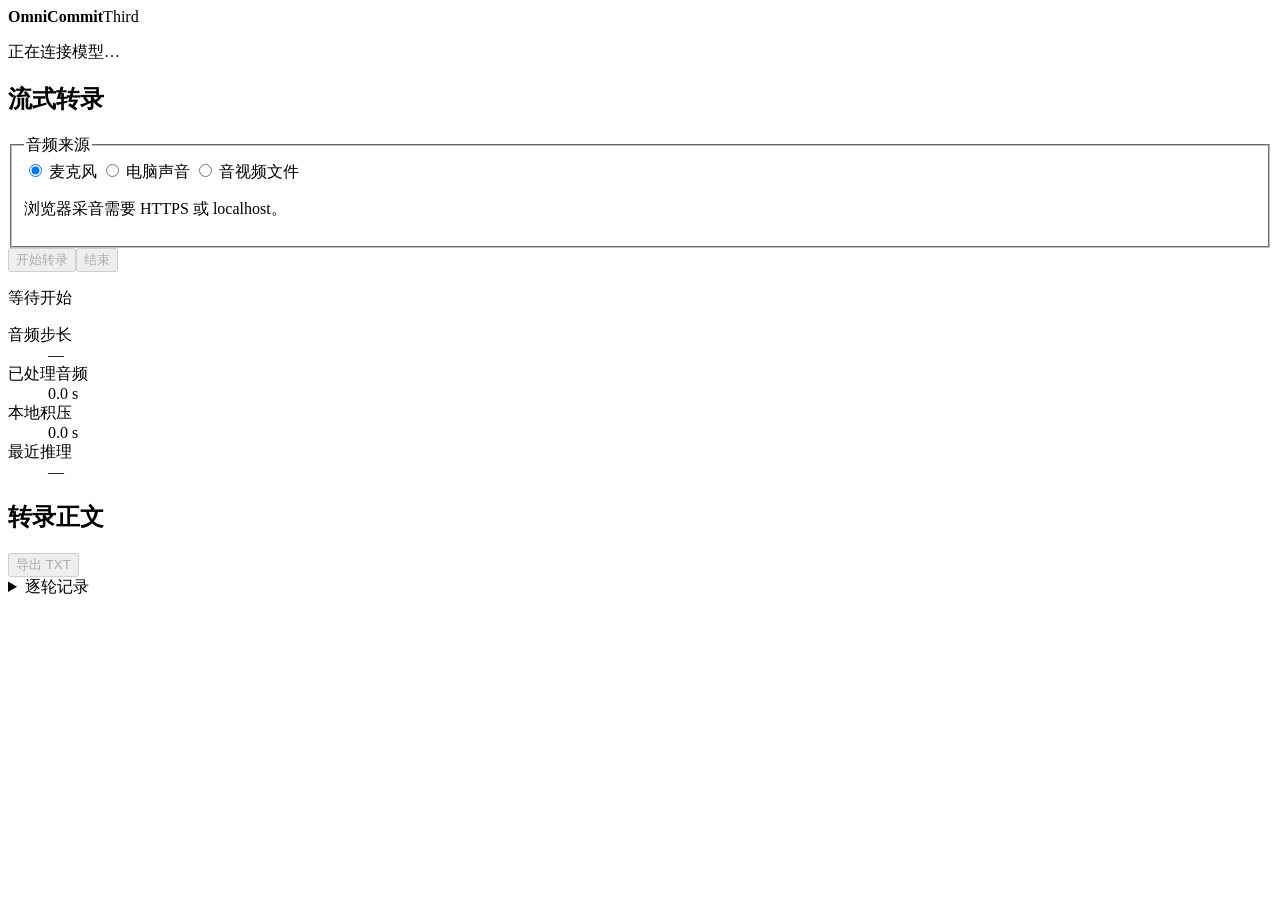
==== Third/web/index.html @ fe355b0c "Add Third text-only streaming ASR data, training and web service" ====
<!doctype html>
<html lang="zh-CN">
<head>
  <meta charset="utf-8">
  <meta name="viewport" content="width=device-width,initial-scale=1">
  <title>OmniCommit Third · 实时转录</title>
  <link rel="stylesheet" href="/web/style.css">
  <script type="module" src="/web/app.js"></script>
</head>
<body>
  <header><div><strong>OmniCommit</strong><span>Third</span></div><p id="health" role="status">正在连接模型…</p></header>
  <main>
    <aside>
      <h1>流式转录</h1>
      <fieldset id="settings">
        <legend>音频来源</legend>
        <label><input type="radio" name="source" value="microphone" checked> 麦克风</label>
        <label><input type="radio" name="source" value="system"> 电脑声音</label>
        <label><input type="radio" name="source" value="file"> 音视频文件</label>
        <p class="hint" id="captureHelp">浏览器采音需要 HTTPS 或 localhost。</p>
        <div id="fileOptions" hidden>
          <input id="file" type="file" accept="audio/*,video/*" aria-label="音视频文件">
          <label><input id="playback" type="checkbox" checked> 跟随播放器进度</label>
          <p class="hint">取消勾选即可连续逐块识别整个文件。</p>
        </div>
      </fieldset>
      <video id="player" controls playsinline hidden></video>
      <div class="buttons"><button id="start" disabled>开始转录</button><button id="stop" disabled>结束</button></div>
      <p id="status" role="status">等待开始</p>
      <dl><div><dt>音频步长</dt><dd id="step">—</dd></div><div><dt>已处理音频</dt><dd id="heard">0.0 s</dd></div>
      <div><dt>本地积压</dt><dd id="queued">0.0 s</dd></div><div><dt>最近推理</dt><dd id="latency">—</dd></div></dl>
    </aside>
    <section>
      <div class="title"><h2>转录正文</h2><button id="saveText" disabled>导出 TXT</button></div>
      <article id="words" aria-label="已提交的转录正文" aria-live="polite"></article>
      <details><summary>逐轮记录</summary>
        <div class="title"><p class="hint">显示最近 60 轮</p><button id="saveLog" disabled>导出完整 JSONL</button></div>
        <ol id="turns" reversed></ol>
      </details>
    </section>
  </main>
</body>
</html>
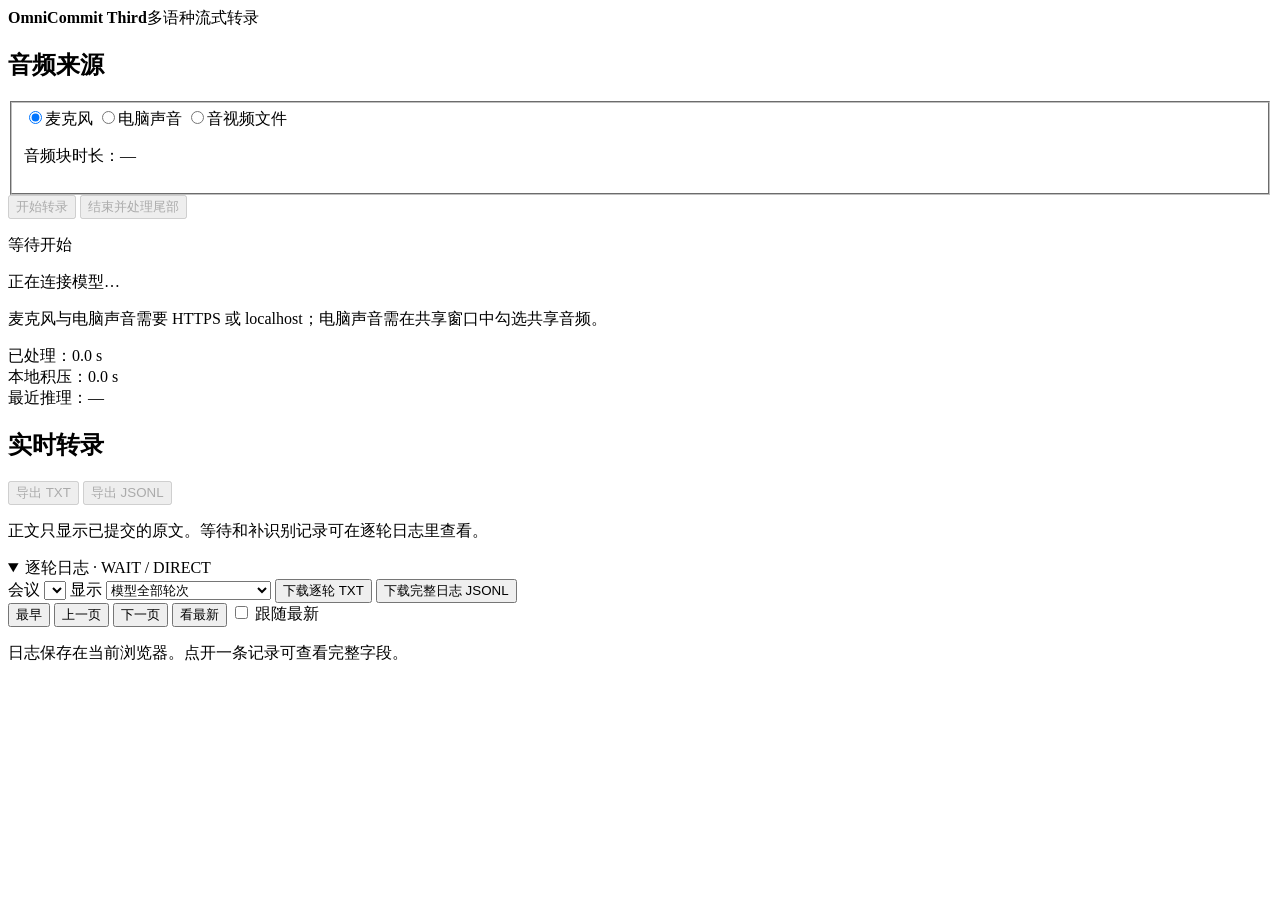
==== commit 9fa47e20: "Restore the Second meeting page layout and palette in Third" ====
--- a/Third/web/index.html
+++ b/Third/web/index.html
@@ -3,41 +3,85 @@
 <head>
   <meta charset="utf-8">
   <meta name="viewport" content="width=device-width,initial-scale=1">
-  <title>OmniCommit Third · 实时转录</title>
+  <title>OmniCommit Third · 实时会议转录</title>
   <link rel="stylesheet" href="/web/style.css">
+  <script defer src="/web/log-archive.js"></script>
+  <script defer src="/web/turn-log.js"></script>
   <script type="module" src="/web/app.js"></script>
 </head>
 <body>
-  <header><div><strong>OmniCommit</strong><span>Third</span></div><p id="health" role="status">正在连接模型…</p></header>
+  <header><strong>OmniCommit Third</strong><span>多语种流式转录</span></header>
   <main>
-    <aside>
-      <h1>流式转录</h1>
-      <fieldset id="settings">
-        <legend>音频来源</legend>
-        <label><input type="radio" name="source" value="microphone" checked> 麦克风</label>
-        <label><input type="radio" name="source" value="system"> 电脑声音</label>
-        <label><input type="radio" name="source" value="file"> 音视频文件</label>
-        <p class="hint" id="captureHelp">浏览器采音需要 HTTPS 或 localhost。</p>
-        <div id="fileOptions" hidden>
-          <input id="file" type="file" accept="audio/*,video/*" aria-label="音视频文件">
-          <label><input id="playback" type="checkbox" checked> 跟随播放器进度</label>
-          <p class="hint">取消勾选即可连续逐块识别整个文件。</p>
+    <div class="grid">
+      <section class="card" aria-labelledby="sourceTitle">
+        <h2 id="sourceTitle">音频来源</h2>
+        <fieldset id="settings" aria-labelledby="sourceTitle">
+          <div class="tabs">
+            <label><input type="radio" name="source" value="microphone" checked><span>麦克风</span></label>
+            <label><input type="radio" name="source" value="system"><span>电脑声音</span></label>
+            <label><input type="radio" name="source" value="file"><span>音视频文件</span></label>
+          </div>
+          <p class="hint">音频块时长：<span id="step">—</span></p>
+          <div id="fileOptions" hidden>
+            <label>选择本地文件 <input id="file" type="file" accept="audio/*,video/*"></label>
+            <video id="player" controls playsinline hidden></video>
+            <label><input id="playback" type="checkbox" checked> 跟随播放器进度</label>
+            <p class="hint">取消勾选即可连续逐块识别整个文件。</p>
+          </div>
+        </fieldset>
+        <div class="buttons">
+          <button id="start" class="primary" disabled>开始转录</button>
+          <button id="stop" disabled>结束并处理尾部</button>
         </div>
-      </fieldset>
-      <video id="player" controls playsinline hidden></video>
-      <div class="buttons"><button id="start" disabled>开始转录</button><button id="stop" disabled>结束</button></div>
-      <p id="status" role="status">等待开始</p>
-      <dl><div><dt>音频步长</dt><dd id="step">—</dd></div><div><dt>已处理音频</dt><dd id="heard">0.0 s</dd></div>
-      <div><dt>本地积压</dt><dd id="queued">0.0 s</dd></div><div><dt>最近推理</dt><dd id="latency">—</dd></div></dl>
-    </aside>
-    <section>
-      <div class="title"><h2>转录正文</h2><button id="saveText" disabled>导出 TXT</button></div>
-      <article id="words" aria-label="已提交的转录正文" aria-live="polite"></article>
-      <details><summary>逐轮记录</summary>
-        <div class="title"><p class="hint">显示最近 60 轮</p><button id="saveLog" disabled>导出完整 JSONL</button></div>
-        <ol id="turns" reversed></ol>
-      </details>
-    </section>
+        <p id="status" class="status" role="status">等待开始</p>
+        <p id="health" class="hint" role="status">正在连接模型…</p>
+        <p id="captureHelp" class="hint">麦克风与电脑声音需要 HTTPS 或 localhost；电脑声音需在共享窗口中勾选共享音频。</p>
+        <div class="controls">
+          <div class="metric">已处理：<span id="heard">0.0 s</span></div>
+          <div class="metric">本地积压：<span id="queued">0.0 s</span></div>
+          <div class="metric">最近推理：<span id="latency">—</span></div>
+        </div>
+      </section>
+      <section class="card" aria-labelledby="transcriptTitle">
+        <h2 id="transcriptTitle">实时转录</h2>
+        <div class="buttons">
+          <button id="saveText" disabled>导出 TXT</button>
+          <button id="saveLog" disabled>导出 JSONL</button>
+        </div>
+        <p class="hint">正文只显示已提交的原文。等待和补识别记录可在逐轮日志里查看。</p>
+        <div id="words" class="transcript" aria-label="已提交的转录正文" aria-live="polite"></div>
+        <details id="logPanel" open>
+          <summary id="logTitle">逐轮日志 · WAIT / DIRECT</summary>
+          <div class="log-toolbar">
+            <label>会议 <select id="logSession" aria-label="日志会议"></select></label>
+            <label>显示
+              <select id="logFilter">
+                <option value="model">模型全部轮次</option>
+                <option value="WAIT">仅 WAIT</option>
+                <option id="committedFilter" value="DIRECT">仅 DIRECT</option>
+                <option value="all">全部事件（含文件轮询）</option>
+              </select>
+            </label>
+            <button id="logTxt">下载逐轮 TXT</button>
+            <button id="logJsonl">下载完整日志 JSONL</button>
+          </div>
+          <div class="log-nav">
+            <button id="logFirst">最早</button>
+            <button id="logPrev">上一页</button>
+            <button id="logNext">下一页</button>
+            <button id="logLatest">看最新</button>
+            <label><input type="checkbox" id="logFollow"> 跟随最新</label>
+            <span id="logRange"></span>
+            <span id="logCounts" class="hint"></span>
+          </div>
+          <p id="logProgress" class="hint"></p>
+          <p id="logError" class="error" hidden></p>
+          <div id="events" tabindex="0" aria-label="逐轮日志内容"></div>
+          <p class="hint">日志保存在当前浏览器。点开一条记录可查看完整字段。</p>
+          <p class="error" id="logWarning" role="status" hidden></p>
+        </details>
+      </section>
+    </div>
   </main>
 </body>
 </html>
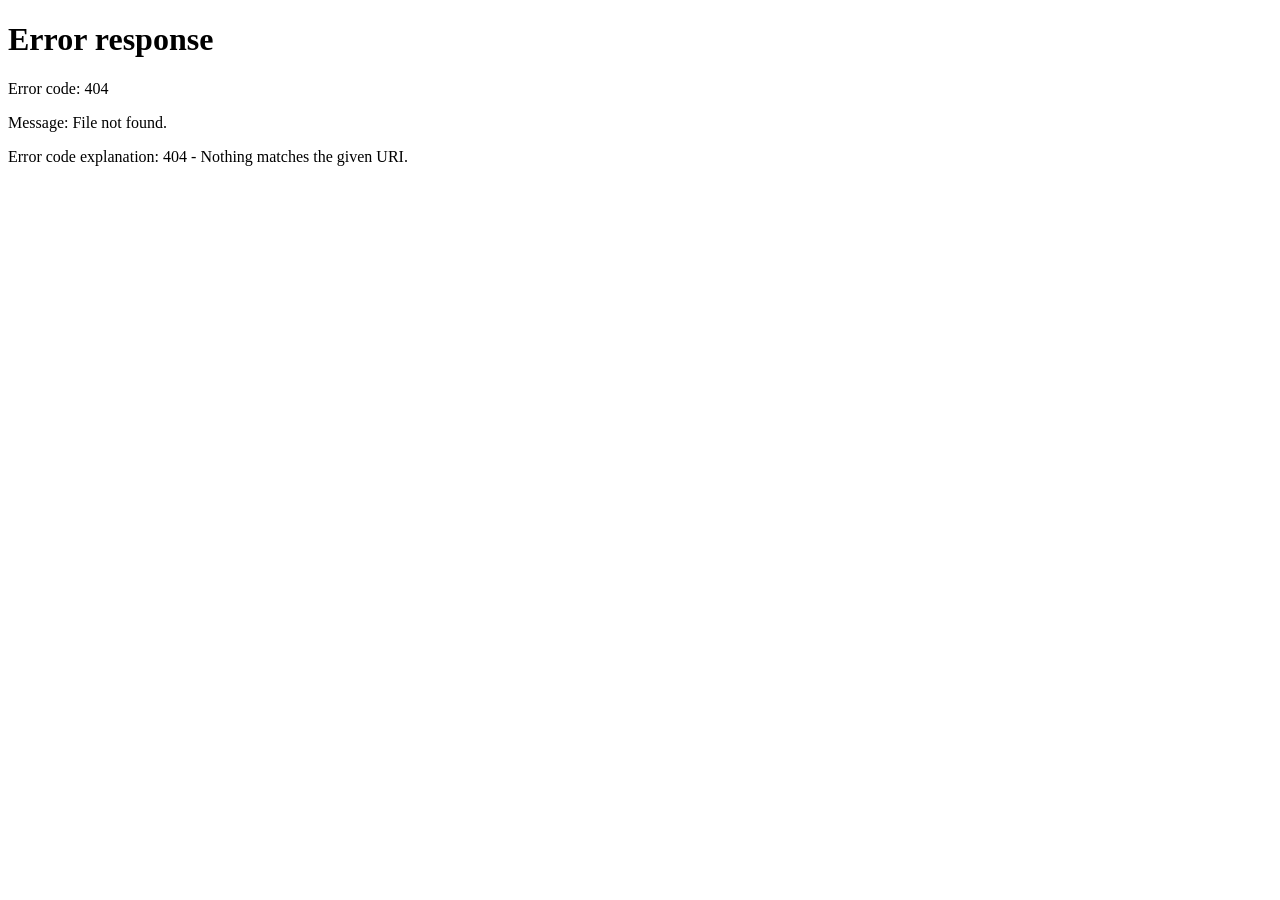
==== commit 3b2b86f5: "Serve the Third meeting UI and its assets under a versioned URL" ====
--- a/Third/web/index.html
+++ b/Third/web/index.html
@@ -2,86 +2,8 @@
 <html lang="zh-CN">
 <head>
   <meta charset="utf-8">
-  <meta name="viewport" content="width=device-width,initial-scale=1">
+  <meta http-equiv="refresh" content="0; url=/web/meeting-v2/index.html">
   <title>OmniCommit Third · 实时会议转录</title>
-  <link rel="stylesheet" href="/web/style.css">
-  <script defer src="/web/log-archive.js"></script>
-  <script defer src="/web/turn-log.js"></script>
-  <script type="module" src="/web/app.js"></script>
 </head>
-<body>
-  <header><strong>OmniCommit Third</strong><span>多语种流式转录</span></header>
-  <main>
-    <div class="grid">
-      <section class="card" aria-labelledby="sourceTitle">
-        <h2 id="sourceTitle">音频来源</h2>
-        <fieldset id="settings" aria-labelledby="sourceTitle">
-          <div class="tabs">
-            <label><input type="radio" name="source" value="microphone" checked><span>麦克风</span></label>
-            <label><input type="radio" name="source" value="system"><span>电脑声音</span></label>
-            <label><input type="radio" name="source" value="file"><span>音视频文件</span></label>
-          </div>
-          <p class="hint">音频块时长：<span id="step">—</span></p>
-          <div id="fileOptions" hidden>
-            <label>选择本地文件 <input id="file" type="file" accept="audio/*,video/*"></label>
-            <video id="player" controls playsinline hidden></video>
-            <label><input id="playback" type="checkbox" checked> 跟随播放器进度</label>
-            <p class="hint">取消勾选即可连续逐块识别整个文件。</p>
-          </div>
-        </fieldset>
-        <div class="buttons">
-          <button id="start" class="primary" disabled>开始转录</button>
-          <button id="stop" disabled>结束并处理尾部</button>
-        </div>
-        <p id="status" class="status" role="status">等待开始</p>
-        <p id="health" class="hint" role="status">正在连接模型…</p>
-        <p id="captureHelp" class="hint">麦克风与电脑声音需要 HTTPS 或 localhost；电脑声音需在共享窗口中勾选共享音频。</p>
-        <div class="controls">
-          <div class="metric">已处理：<span id="heard">0.0 s</span></div>
-          <div class="metric">本地积压：<span id="queued">0.0 s</span></div>
-          <div class="metric">最近推理：<span id="latency">—</span></div>
-        </div>
-      </section>
-      <section class="card" aria-labelledby="transcriptTitle">
-        <h2 id="transcriptTitle">实时转录</h2>
-        <div class="buttons">
-          <button id="saveText" disabled>导出 TXT</button>
-          <button id="saveLog" disabled>导出 JSONL</button>
-        </div>
-        <p class="hint">正文只显示已提交的原文。等待和补识别记录可在逐轮日志里查看。</p>
-        <div id="words" class="transcript" aria-label="已提交的转录正文" aria-live="polite"></div>
-        <details id="logPanel" open>
-          <summary id="logTitle">逐轮日志 · WAIT / DIRECT</summary>
-          <div class="log-toolbar">
-            <label>会议 <select id="logSession" aria-label="日志会议"></select></label>
-            <label>显示
-              <select id="logFilter">
-                <option value="model">模型全部轮次</option>
-                <option value="WAIT">仅 WAIT</option>
-                <option id="committedFilter" value="DIRECT">仅 DIRECT</option>
-                <option value="all">全部事件（含文件轮询）</option>
-              </select>
-            </label>
-            <button id="logTxt">下载逐轮 TXT</button>
-            <button id="logJsonl">下载完整日志 JSONL</button>
-          </div>
-          <div class="log-nav">
-            <button id="logFirst">最早</button>
-            <button id="logPrev">上一页</button>
-            <button id="logNext">下一页</button>
-            <button id="logLatest">看最新</button>
-            <label><input type="checkbox" id="logFollow"> 跟随最新</label>
-            <span id="logRange"></span>
-            <span id="logCounts" class="hint"></span>
-          </div>
-          <p id="logProgress" class="hint"></p>
-          <p id="logError" class="error" hidden></p>
-          <div id="events" tabindex="0" aria-label="逐轮日志内容"></div>
-          <p class="hint">日志保存在当前浏览器。点开一条记录可查看完整字段。</p>
-          <p class="error" id="logWarning" role="status" hidden></p>
-        </details>
-      </section>
-    </div>
-  </main>
-</body>
+<body><a href="/web/meeting-v2/index.html">打开实时会议转录</a></body>
 </html>
